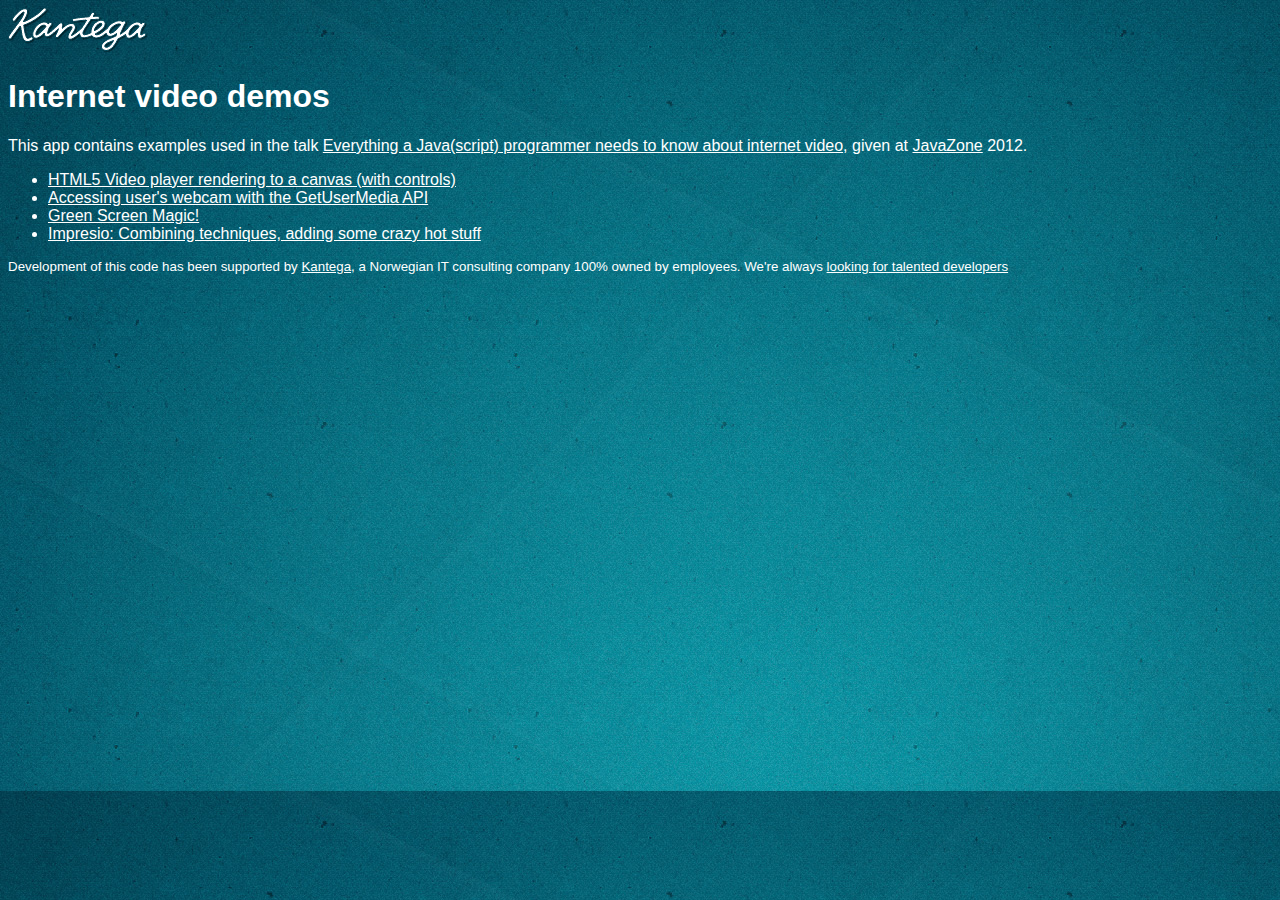
==== src/main/webapp/index.html @ 34d01b4a "Adding index.html with links to demos" ====
<!DOCTYPE html>

<html>
<head>
    <style type="text/css">
        body {
            font-family: sans-serif;
            background-image: url('impresio/kantega-back.jpg');
            color:white;
        }
        a {
            color:white;
        }
    </style>
</head>
<body>

<img src="impresio/images/kantega_logo.png">
<h1>Internet video demos</h1>

<p>This app contains examples used in the talk

    <a href="http://javazone.no/incogito10/events/JavaZone%202012/sessions#c1ae08cf-77bb-4a38-aa3e-965b33be716f">
        Everything a Java(script) programmer
        needs to know about internet video</a>, given at <a href="http://javazone.no">JavaZone</a> 2012.
</p>

<ul>
    <li><a href="heist.html">HTML5 Video player rendering to a canvas (with controls)</a></li>
    <li><a href="usermedia.html">Accessing user's webcam with the GetUserMedia API</a></li>
    <li><a href="chromakey.html">Green Screen Magic!</a></li>
    <li><a href="impresio/">Impresio: Combining techniques, adding some crazy hot stuff</a></li>
</ul>

<p style="font-size: smaller;">Development of this code has been supported by <a href="http://kantega.no">Kantega</a>, a Norwegian IT consulting company 100% owned by employees.

    We're always <a href="http://kantega.no/jobb">looking for talented developers</a>

</p>
</body>

</html>
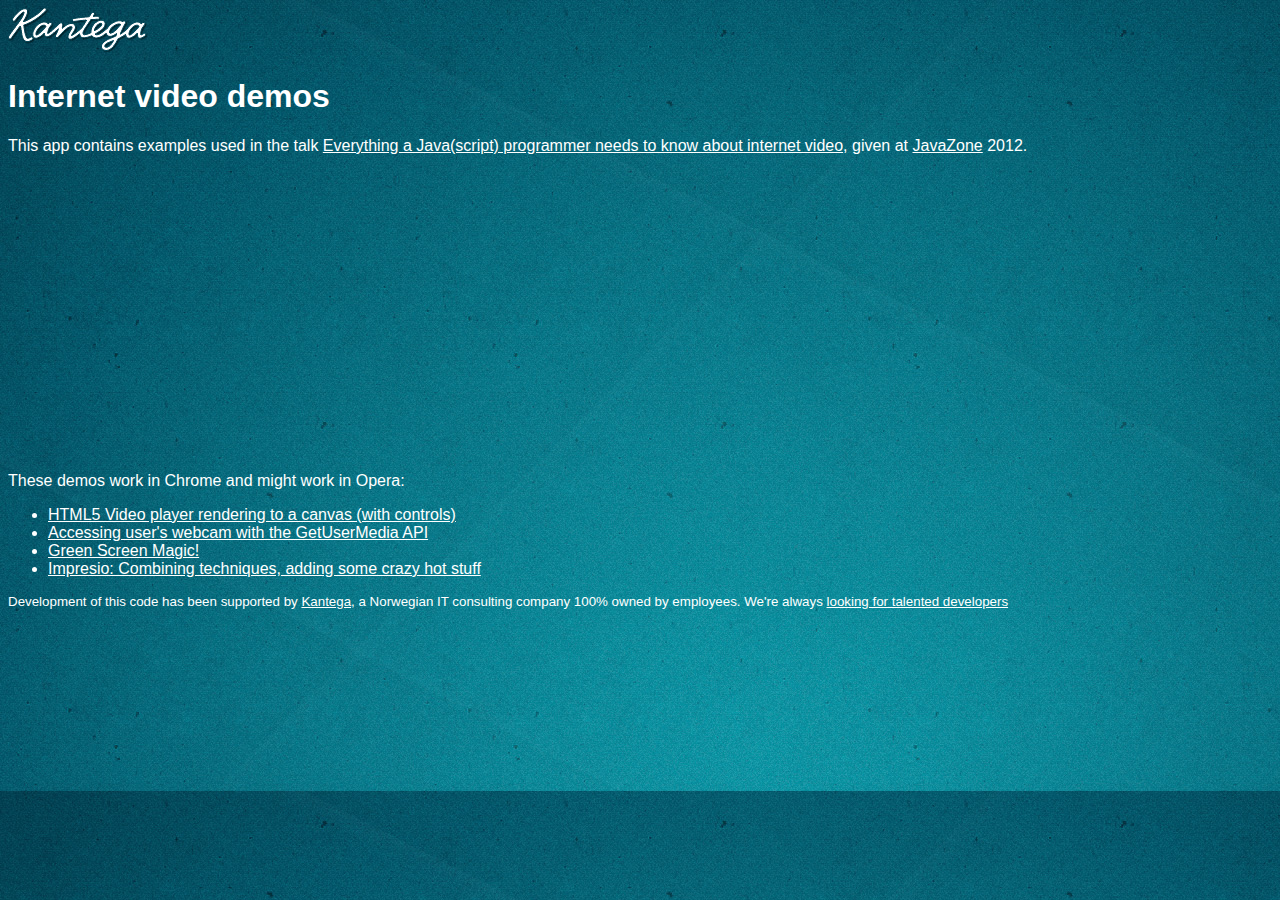
==== commit b5010ae1: "Add embedded video of the talk" ====
--- a/src/main/webapp/index.html
+++ b/src/main/webapp/index.html
@@ -25,6 +25,9 @@
         needs to know about internet video</a>, given at <a href="http://javazone.no">JavaZone</a> 2012.
 </p>
 
+<iframe src="http://player.vimeo.com/video/49377269" width="500" height="281" frameborder="0" webkitAllowFullScreen mozallowfullscreen allowFullScreen></iframe>
+
+<p>These demos work in Chrome and might work in Opera:</p>
 <ul>
     <li><a href="heist.html">HTML5 Video player rendering to a canvas (with controls)</a></li>
     <li><a href="usermedia.html">Accessing user's webcam with the GetUserMedia API</a></li>
@@ -37,6 +40,7 @@
     We're always <a href="http://kantega.no/jobb">looking for talented developers</a>
 
 </p>
+
 </body>
 
 </html>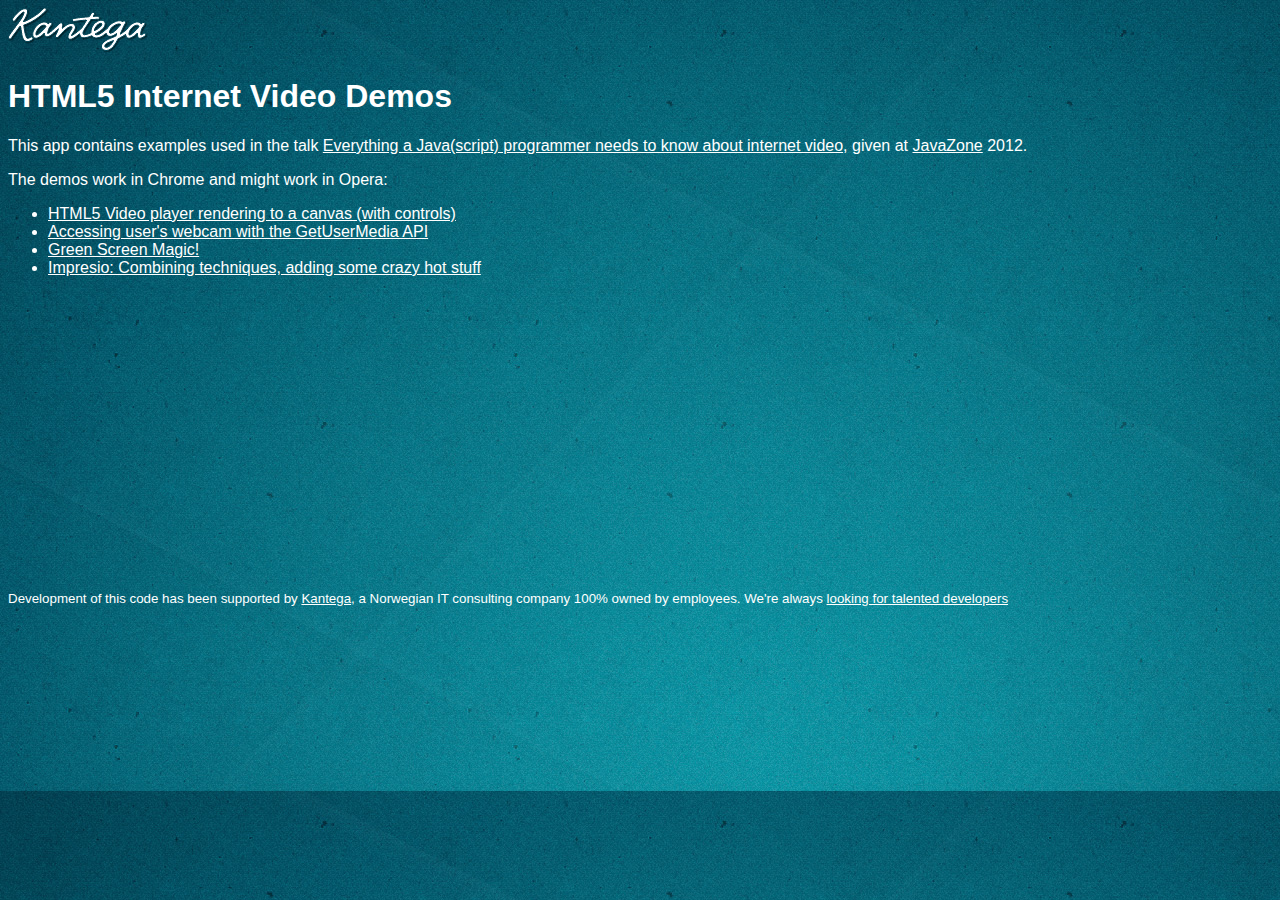
==== commit 0ea5e8e1: "Add embedded video of the talk" ====
--- a/src/main/webapp/index.html
+++ b/src/main/webapp/index.html
@@ -16,7 +16,7 @@
 <body>
 
 <img src="impresio/images/kantega_logo.png">
-<h1>Internet video demos</h1>
+<h1>HTML5 Internet Video Demos</h1>
 
 <p>This app contains examples used in the talk
 
@@ -25,15 +25,16 @@
         needs to know about internet video</a>, given at <a href="http://javazone.no">JavaZone</a> 2012.
 </p>
 
-<iframe src="http://player.vimeo.com/video/49377269" width="500" height="281" frameborder="0" webkitAllowFullScreen mozallowfullscreen allowFullScreen></iframe>
 
-<p>These demos work in Chrome and might work in Opera:</p>
+<p>The demos work in Chrome and might work in Opera:</p>
 <ul>
     <li><a href="heist.html">HTML5 Video player rendering to a canvas (with controls)</a></li>
     <li><a href="usermedia.html">Accessing user's webcam with the GetUserMedia API</a></li>
     <li><a href="chromakey.html">Green Screen Magic!</a></li>
     <li><a href="impresio/">Impresio: Combining techniques, adding some crazy hot stuff</a></li>
 </ul>
+
+<iframe src="http://player.vimeo.com/video/49377269" width="500" height="281" frameborder="0" webkitAllowFullScreen mozallowfullscreen allowFullScreen></iframe>
 
 <p style="font-size: smaller;">Development of this code has been supported by <a href="http://kantega.no">Kantega</a>, a Norwegian IT consulting company 100% owned by employees.
 
